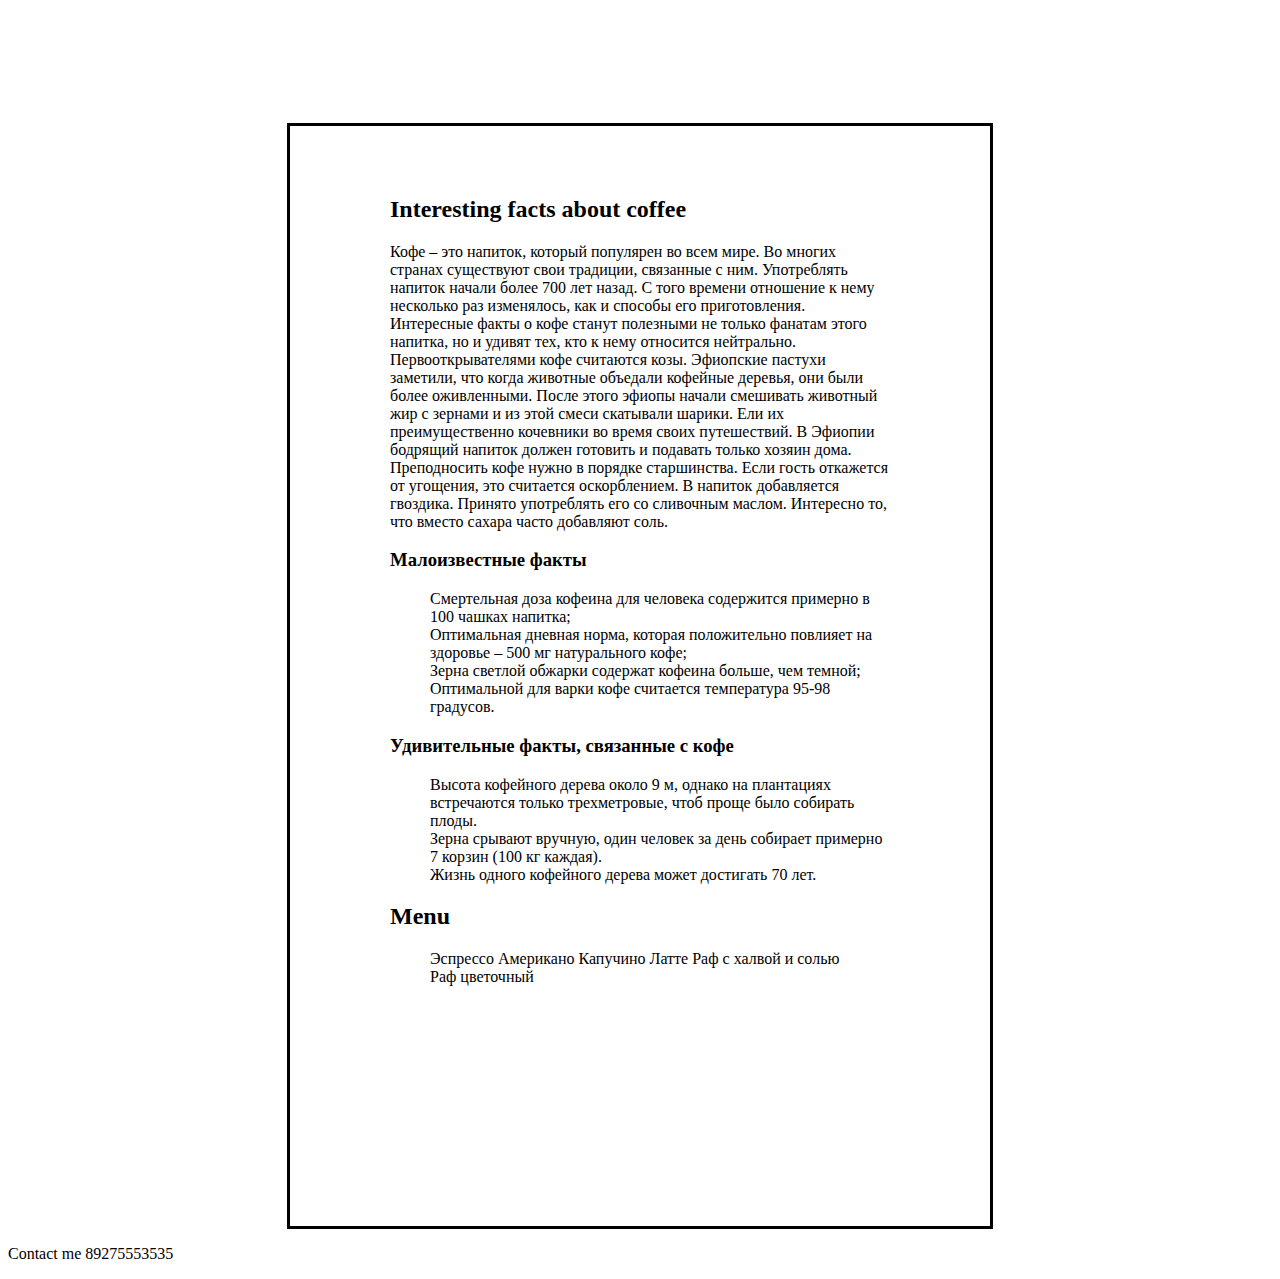
==== Task 6/Epam.6.1.1.html @ c87ba30b "Первоначальные наброски, буду редактировать, сделаю красиво." ====
<!DOCTYPE html>
<html>
    <header>
        <title>Menu</title>

        <link href="Epam.6.1.1.css" type="text/css" rel="stylesheet">

        <!--Мета для страницы-->
        <meta name = "author" content = "Alexandar Vikhrov"/>
        <meta name = "reply-to" content = "vih_64@mail.ru"/>
        <meta name = "site-created" content = "01.05.2021"/>
        <meta name = "generator" content = "EPAM.Task.6.1.1"/>

        <!--Мета для браузера-->
        <meta http-equiv = "Content-type" content = "text/html"/>
        <meta http-equiv = "Content-language" content = "ru"/>
        <!--<meta http-equiv = "Content-refresh" content = "10"/>-->
    </header>

    <body>
        <header class="CoffeTime">
            <h1 class="Coffe">Coffe Time</h1>
            <nav>
                <ul class="Navigation">
                    <li><a href = "#Home">Home</a></li>
                    <li><a href = "#Menu">Menu</a></li>
                    <li><a href = "#Contact">Contact</a></li>
                </ul>
            </nav>
        </header>

        <main>
            <section id = "Home">
                <h2>Interesting facts about coffee</h2>
                <article>
                    <p>Кофе – это напиток, который популярен во всем мире. Во многих странах существуют свои традиции, связанные с ним. 
                    Употреблять напиток начали более 700 лет назад. С того времени отношение к нему несколько раз изменялось, как и способы его приготовления. 
                    Интересные факты о кофе станут полезными не только фанатам этого напитка, но и удивят тех, кто к нему относится нейтрально.
                    Первооткрывателями кофе считаются козы. Эфиопские пастухи заметили, что когда животные объедали кофейные деревья, они были более оживленными. 
                    После этого эфиопы начали смешивать животный жир с зернами и из этой смеси скатывали шарики. Ели их преимущественно кочевники во время своих путешествий.
                    В Эфиопии бодрящий напиток должен готовить и подавать только хозяин дома. Преподносить кофе нужно в порядке старшинства. 
                    Если гость откажется от угощения, это считается оскорблением. В напиток добавляется гвоздика. Принято употреблять его со сливочным маслом. 
                    Интересно то, что вместо сахара часто добавляют соль.
                    <h3>Малоизвестные факты</h3>
                    <nav>
                        <ul>
                            <li>Смертельная доза кофеина для человека содержится примерно в 100 чашках напитка;</li>
                            <li>Оптимальная дневная норма, которая положительно повлияет на здоровье – 500 мг натурального кофе;</li>
                            <li>Зерна светлой обжарки содержат кофеина больше, чем темной;</li>
                            <li>Оптимальной для варки кофе считается температура 95-98 градусов.</li>
                        </ul>
                    </nav>
                    <h3>Удивительные факты, связанные с кофе</h3>
                    <nav>
                        <ul>
                            <li>Высота кофейного дерева около 9 м, однако на плантациях встречаются только трехметровые, чтоб проще было собирать плоды.</li>
                            <li>Зерна срывают вручную, один человек за день собирает примерно 7 корзин (100 кг каждая).</li>
                            <li>Жизнь одного кофейного дерева может достигать 70 лет.</li>
                        </ul>
                    </nav>
                    </p>
                </article>
            </section>

            <section id = "Menu">
                <h2>Menu</h2>
                <nav>
                    <ul>
                        <li>Эспрессо</li>
                        <li>Американо</li>
                        <li>Капучино</li>
                        <li>Латте</li>
                        <li>Раф с халвой и солью</li>
                        <li>Раф цветочный</li>
                    </ul>
                </nav>
            </section>
        </main>

        <footer id = "Contact">
            <p>Contact me 89275553535</p>
        </footer>
    </body>
</html>
---- Task 6/Epam.6.1.1.css ----
body{
    background-image: url("https://defleure.ru/wp-content/uploads/2020/02/kofe.jpg") ;
}

main{
    height: 1000px;
    width: 500px;
    border: 3px solid black;
    padding: 50px 100px;
    margin: auto;
    background-image: url("https://cdn02.plentymarkets.com/2brofzsczyt8/item/images/137527/full/Tapete--A-S---Cocktail--2--Vliestapete--94308-2--9.jpg");
}

header.CoffeTime{
    background-image: url("https://st2.depositphotos.com/3730423/8637/i/950/depositphotos_86370580-stock-photo-elegant-background-coffee-bean-and.jpg");
}
.Coffe{
    text-align: center;
    color: white;
    font-family: cursive;
}
li{

    display: inline-block;
}
a{
    color: white;
    font-size: 24px ;
    font-family: cursive;
    font-weight: bold;
}
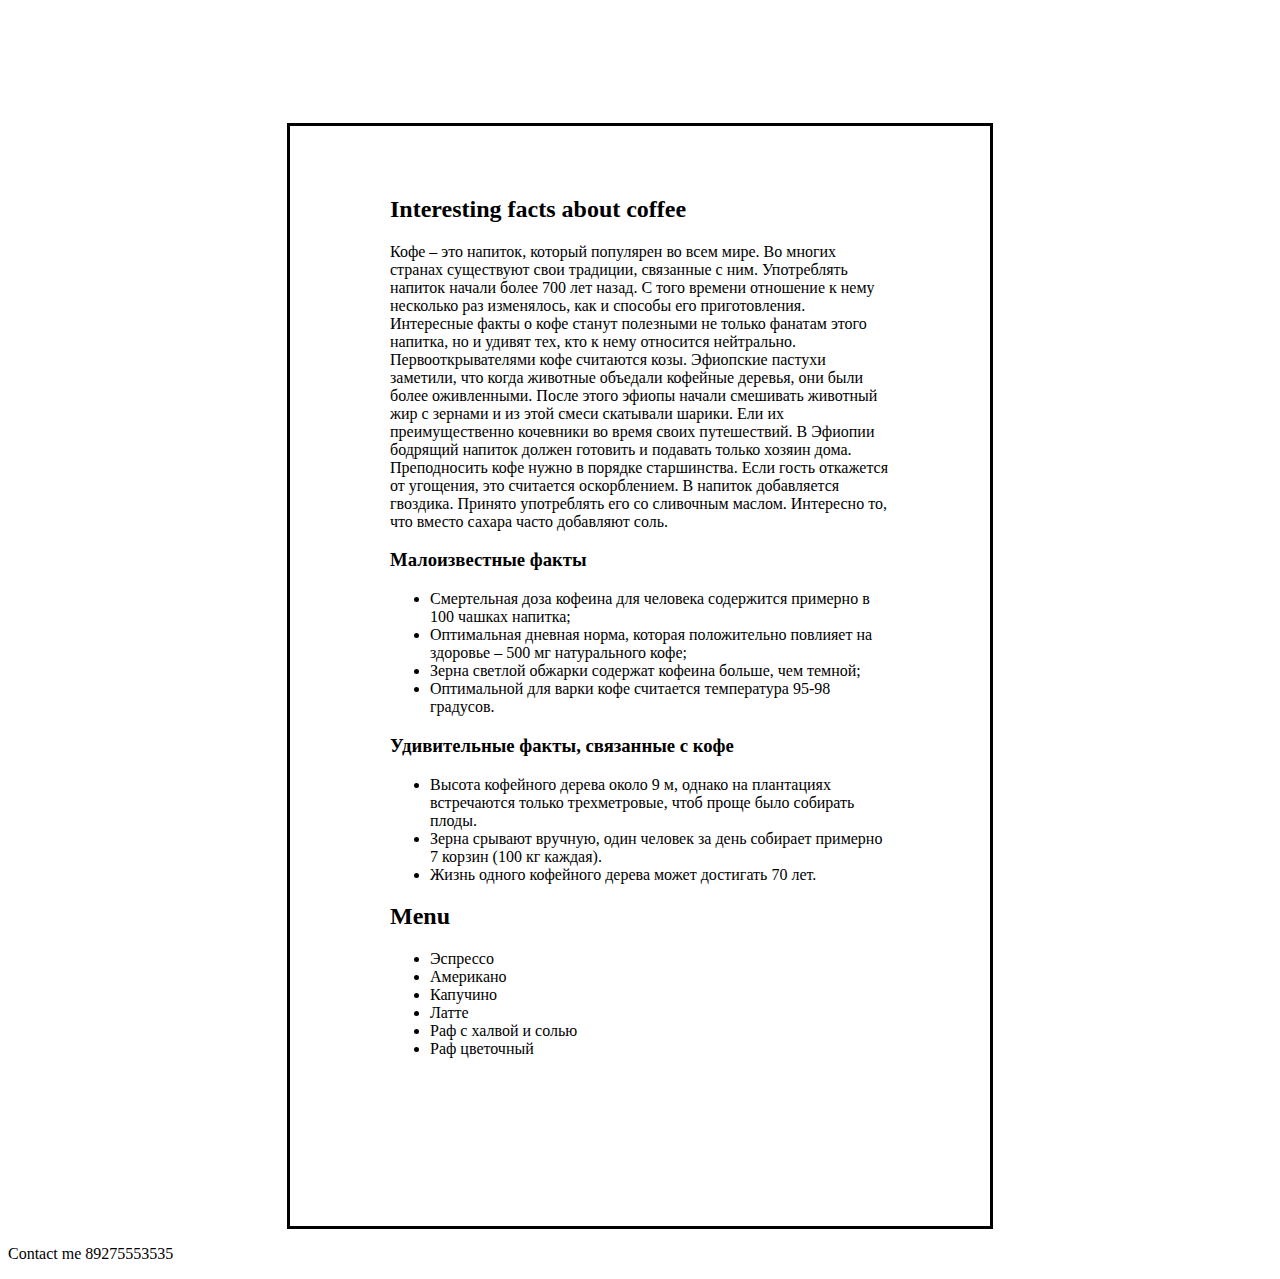
==== commit 2af9024c: "Небольшие правки" ====
--- a/Task 6/Epam.6.1.1.html
+++ b/Task 6/Epam.6.1.1.html
@@ -21,10 +21,10 @@
         <header class="CoffeTime">
             <h1 class="Coffe">Coffe Time</h1>
             <nav>
-                <ul class="Navigation">
-                    <li><a href = "#Home">Home</a></li>
-                    <li><a href = "#Menu">Menu</a></li>
-                    <li><a href = "#Contact">Contact</a></li>
+                <ul>
+                    <li class="list"><a href = "#Home">Home</a></li>
+                    <li class="list"><a href = "#Menu">Menu</a></li>
+                    <li class="list"><a href = "#Contact">Contact</a></li>
                 </ul>
             </nav>
         </header>
--- a/Task 6/Epam.6.1.1.css
+++ b/Task 6/Epam.6.1.1.css
@@ -19,8 +19,7 @@
     color: white;
     font-family: cursive;
 }
-li{
-
+.list{
     display: inline-block;
 }
 a{
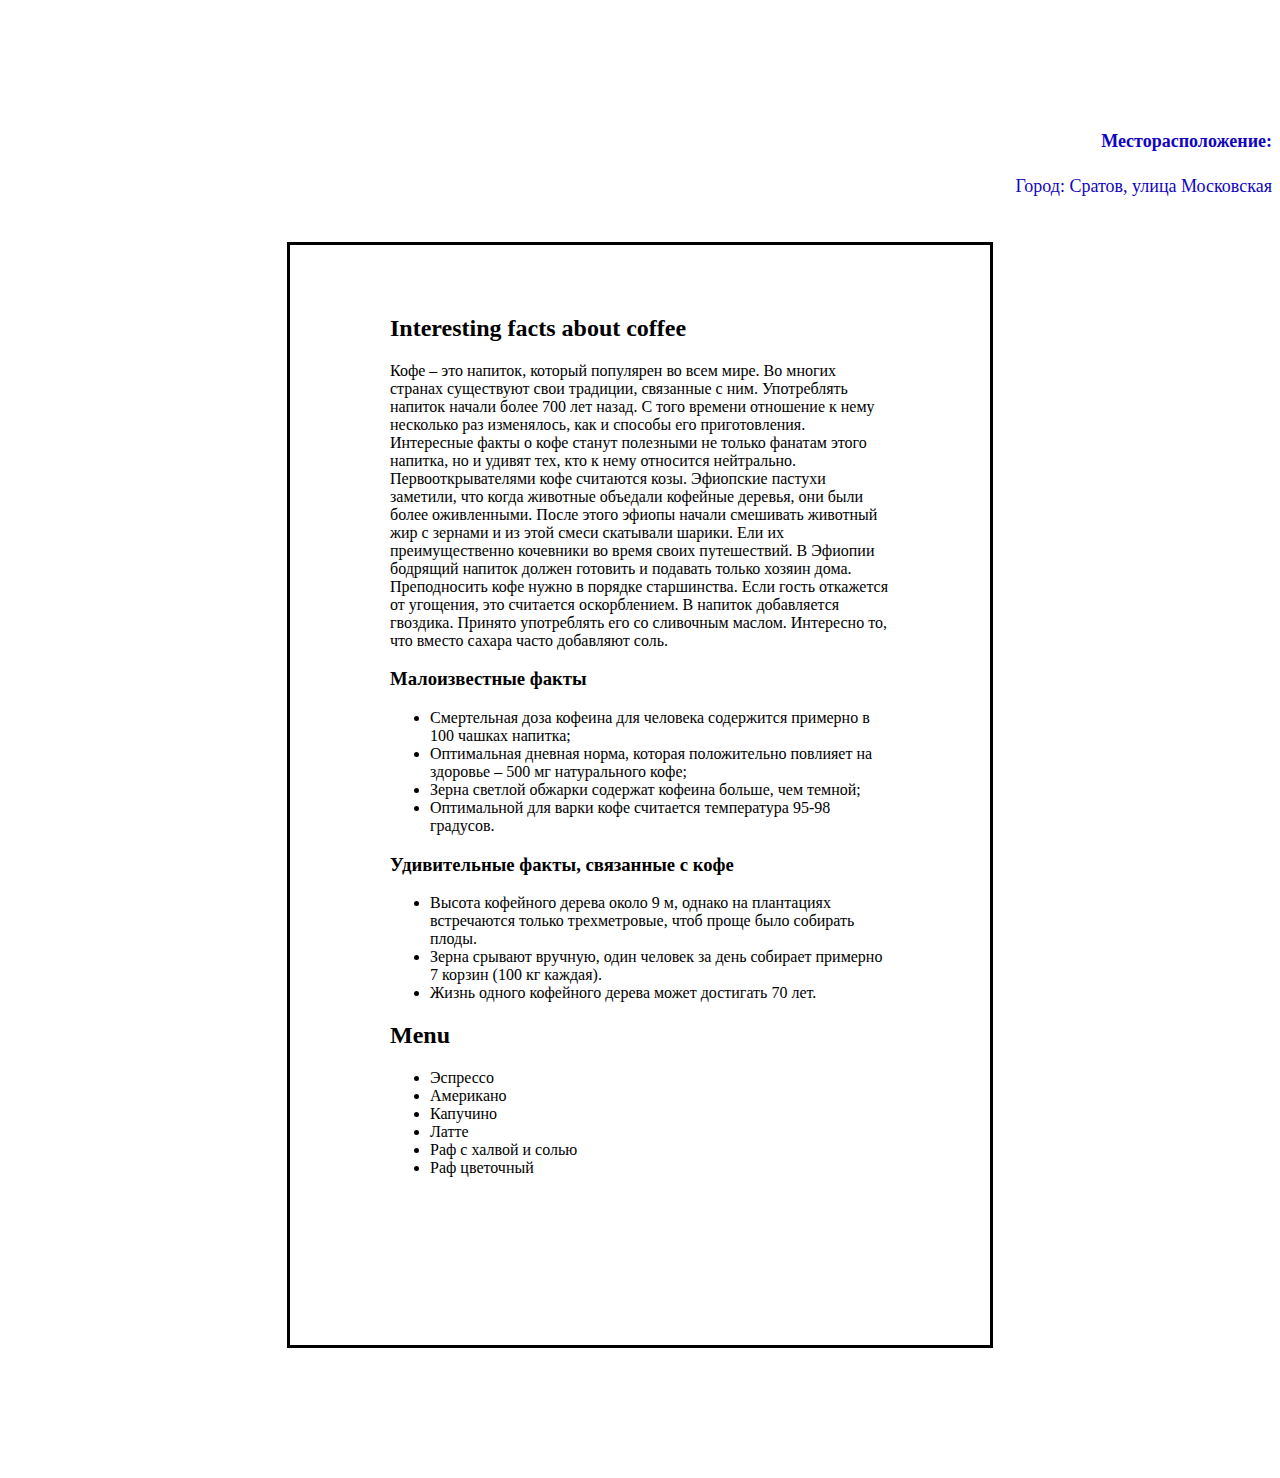
==== commit 3c72b215: "init" ====
--- a/Task 6/Epam.6.1.1.html
+++ b/Task 6/Epam.6.1.1.html
@@ -22,11 +22,14 @@
             <h1 class="Coffe">Coffe Time</h1>
             <nav>
                 <ul>
-                    <li class="list"><a href = "#Home">Home</a></li>
-                    <li class="list"><a href = "#Menu">Menu</a></li>
-                    <li class="list"><a href = "#Contact">Contact</a></li>
+                    <li class = "list1"><a href = "#Home">Home</a></li>
+                    <li class = "list2"><a href = "#Menu">Menu</a></li>
+                    <li class = "list3"><a href = "#Contact">Contact</a></li>
                 </ul>
             </nav>
+            <h4>Месторасположение:</h4>
+            <p class = "p">Город: Сратов, улица Московская</p>
+            <a href="https://ru.wikipedia.org/wiki/%D0%9A%D0%BE%D1%84%D0%B5">Link me</a>
         </header>
 
         <main>
--- a/Task 6/Epam.6.1.1.css
+++ b/Task 6/Epam.6.1.1.css
@@ -9,22 +9,54 @@
     padding: 50px 100px;
     margin: auto;
     background-image: url("https://cdn02.plentymarkets.com/2brofzsczyt8/item/images/137527/full/Tapete--A-S---Cocktail--2--Vliestapete--94308-2--9.jpg");
+    top: 250px;
 }
 
 header.CoffeTime{
     background-image: url("https://st2.depositphotos.com/3730423/8637/i/950/depositphotos_86370580-stock-photo-elegant-background-coffee-bean-and.jpg");
+    /*position: fixed;
+    width: 100%;
+    z-index: 10;*/
 }
 .Coffe{
     text-align: center;
     color: white;
     font-family: cursive;
 }
-.list{
+.list1{
     display: inline-block;
+    position: relative;
+    left: 550px;
+}
+.list2{
+    display: inline-block;
+    position: relative;
+    left: 800px;
+}
+.list3{
+    display: inline-block;
+    position: relative;
+    left: 1000px;
 }
 a{
-    color: white;
+    color: rgb(255, 255, 255);
     font-size: 24px ;
     font-family: cursive;
     font-weight: bold;
+    transition-property: red;
+    transition-duration: 2s;
 }
+h4,.p{
+    text-align: right;
+    top: 40px;
+    color: rgb(17, 4, 194);
+    font-size: 18px;
+}
+
+footer{
+    text-align: center;
+    color: rgb(255, 255, 255);
+    font-size: 22px;
+    font-family: 'Gill Sans', 'Gill Sans MT', Calibri, 'Trebuchet MS', sans-serif;
+    height: 100px;
+}
